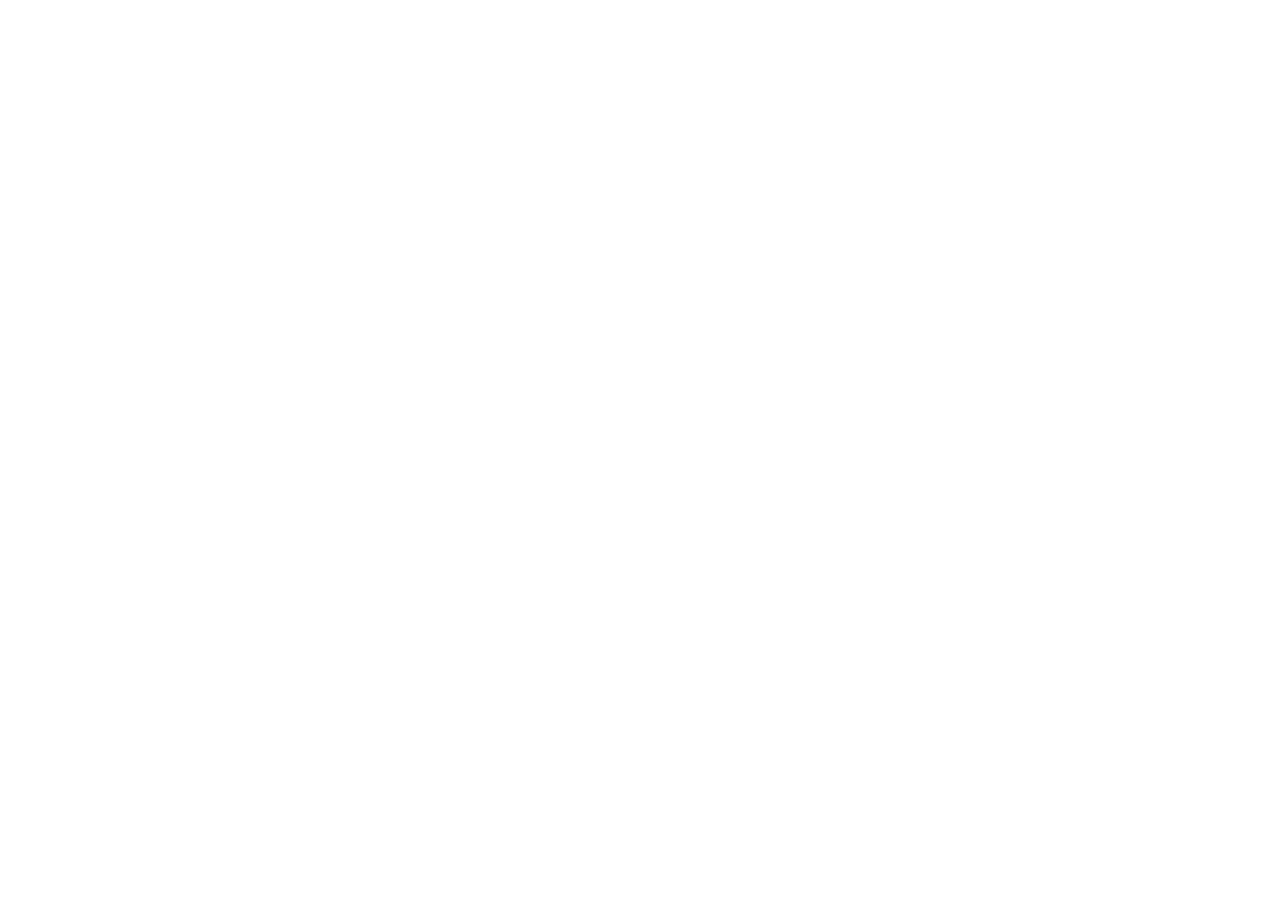
==== index.html @ aae67f1a "first time adding files to repository" ====
<!DOCTYPE html>
<html lang="en">
<head>
    <meta charset="UTF-8">
    <meta name="viewport" content="width=device-width, initial-scale=1.0">
    <title>dSantos Module 9 Home page</title>
</head>
<body>
    
</body>
</html>
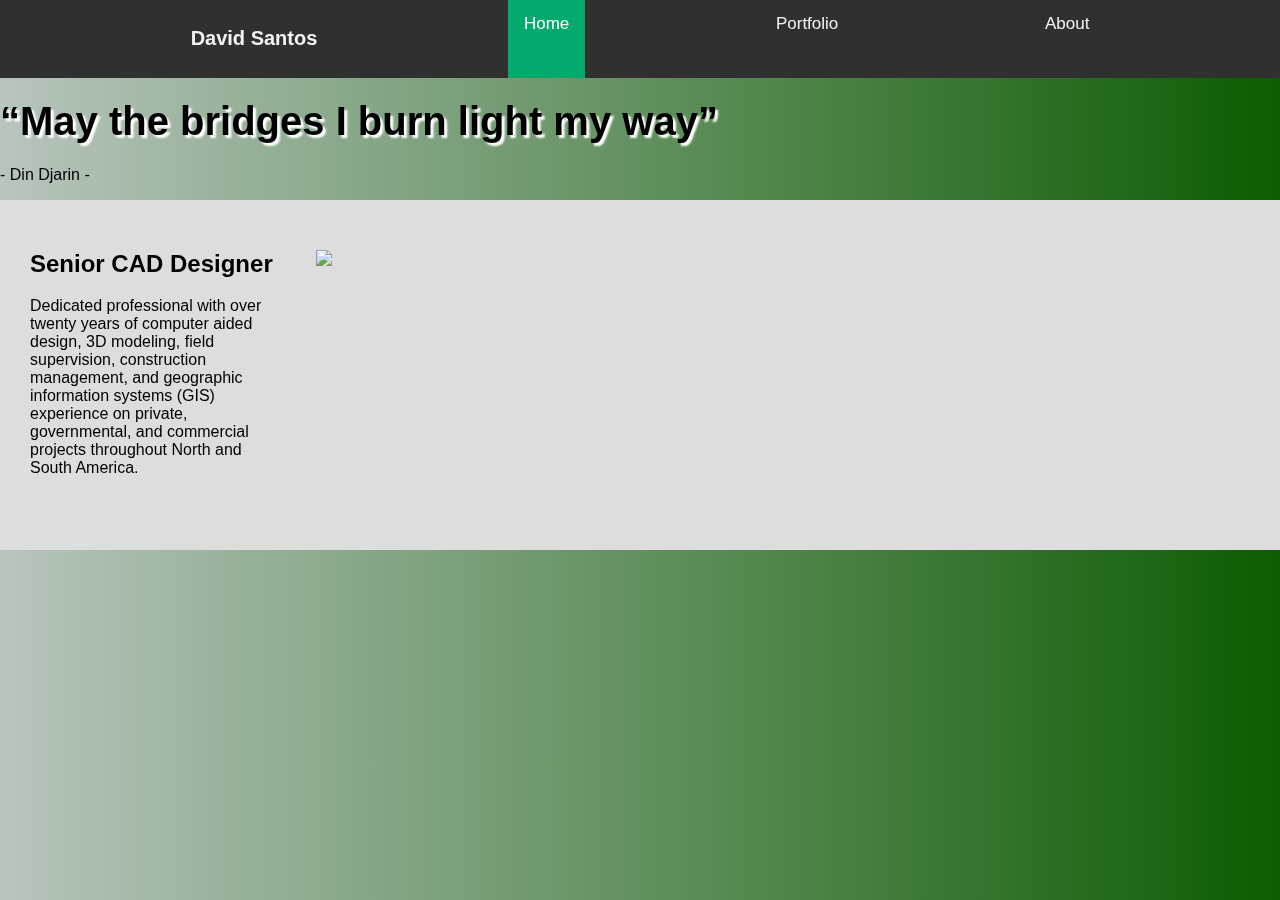
==== commit f243c447: "Final edit to main page" ====
--- a/index.html
+++ b/index.html
@@ -1,11 +1,44 @@
 <!DOCTYPE html>
 <html lang="en">
+
 <head>
     <meta charset="UTF-8">
     <meta name="viewport" content="width=device-width, initial-scale=1.0">
     <title>dSantos Module 9 Home page</title>
+    <link rel="stylesheet" type="text/css" href="index.css" />
 </head>
+
 <body>
-    
+    <div class="backGroundContainer"></div>
+    <div class="topNavBarLinks">
+        <h1 class="pageOwner">David Santos</h1>
+        <a class="active" href="#home">Home</a>
+        <a href="#portfolio">Portfolio</a>
+        <a href="#about">About</a>
+    </div>
+    <div>
+        <h1><q class="homePageQuote">May the bridges I burn light my way</q></h1>
+        <p>- Din Djarin -</p>
+    </div>
+    <main>
+        <div class="homeContent">
+            <div class="homeTextContent">
+                <h2> Senior CAD Designer</h2>
+                <p>Dedicated professional with over twenty years of computer aided design, 3D modeling, field
+                    supervision,
+                    construction management, and geographic information systems (GIS) experience on private,
+                    governmental,
+                    and commercial projects throughout North and South America. </p>
+            </div>
+            <img src="https://upload.wikimedia.org/wikipedia/commons/0/02/Tired_Office_Worker_Cartoon.svg"
+                class="homeContentImage">
+
+        </div>
+
+    </main>
+
+
+
 </body>
+
 </html>--- a/index.css
+++ b/index.css
@@ -0,0 +1,70 @@
+body {
+    font-family: Arial, Helvetica, sans-serif;
+    margin: 0;
+}
+
+.topNavBarLinks {
+    background-color: #313030;
+    display: flex;
+    justify-content: space-evenly;
+    overflow: hidden;
+}
+
+.pageOwner {
+    color: #f2f2f2;
+    float: inline-start;
+    font-size: 20px;
+    padding: 14px 16px;
+    text-align: left;
+}
+
+.topNavBarLinks a {
+    color: #f2f2f2;
+    float: right;
+    font-size: 17px;
+    padding: 14px 16px;
+    text-align: right;
+    text-decoration: none;
+}
+
+.topNavBarLinks a:hover {
+    background-color: #ddd;
+    color: black;
+}
+
+.topNavBarLinks a.active {
+    background-color: #04AA6D;
+    color: white;
+}
+.homePageQuote {
+    font-family: cursive, Arial, sans-serif, serif;
+    font-size: 40px;
+    text-align: center;
+    text-shadow: 3px 3px 2px #ffffff;
+}
+.backGroundContainer {
+    background-image: linear-gradient(to right, #b8c5bd, #0d5c02);
+    height: 100vh;
+    left: 0;
+    position: fixed;
+    top: 0;
+    width: 100vw;
+    z-index: -1;
+}
+
+.homeContent {
+    display: flex;
+    background-color: #ddd;
+}
+
+.homeTextContent {
+    flex: 1;
+    max-width: 20%;
+    padding: 30px;
+}
+
+.homeContentImage {
+    flex: 2;
+    height: 300px;
+    margin-top: 50px;
+}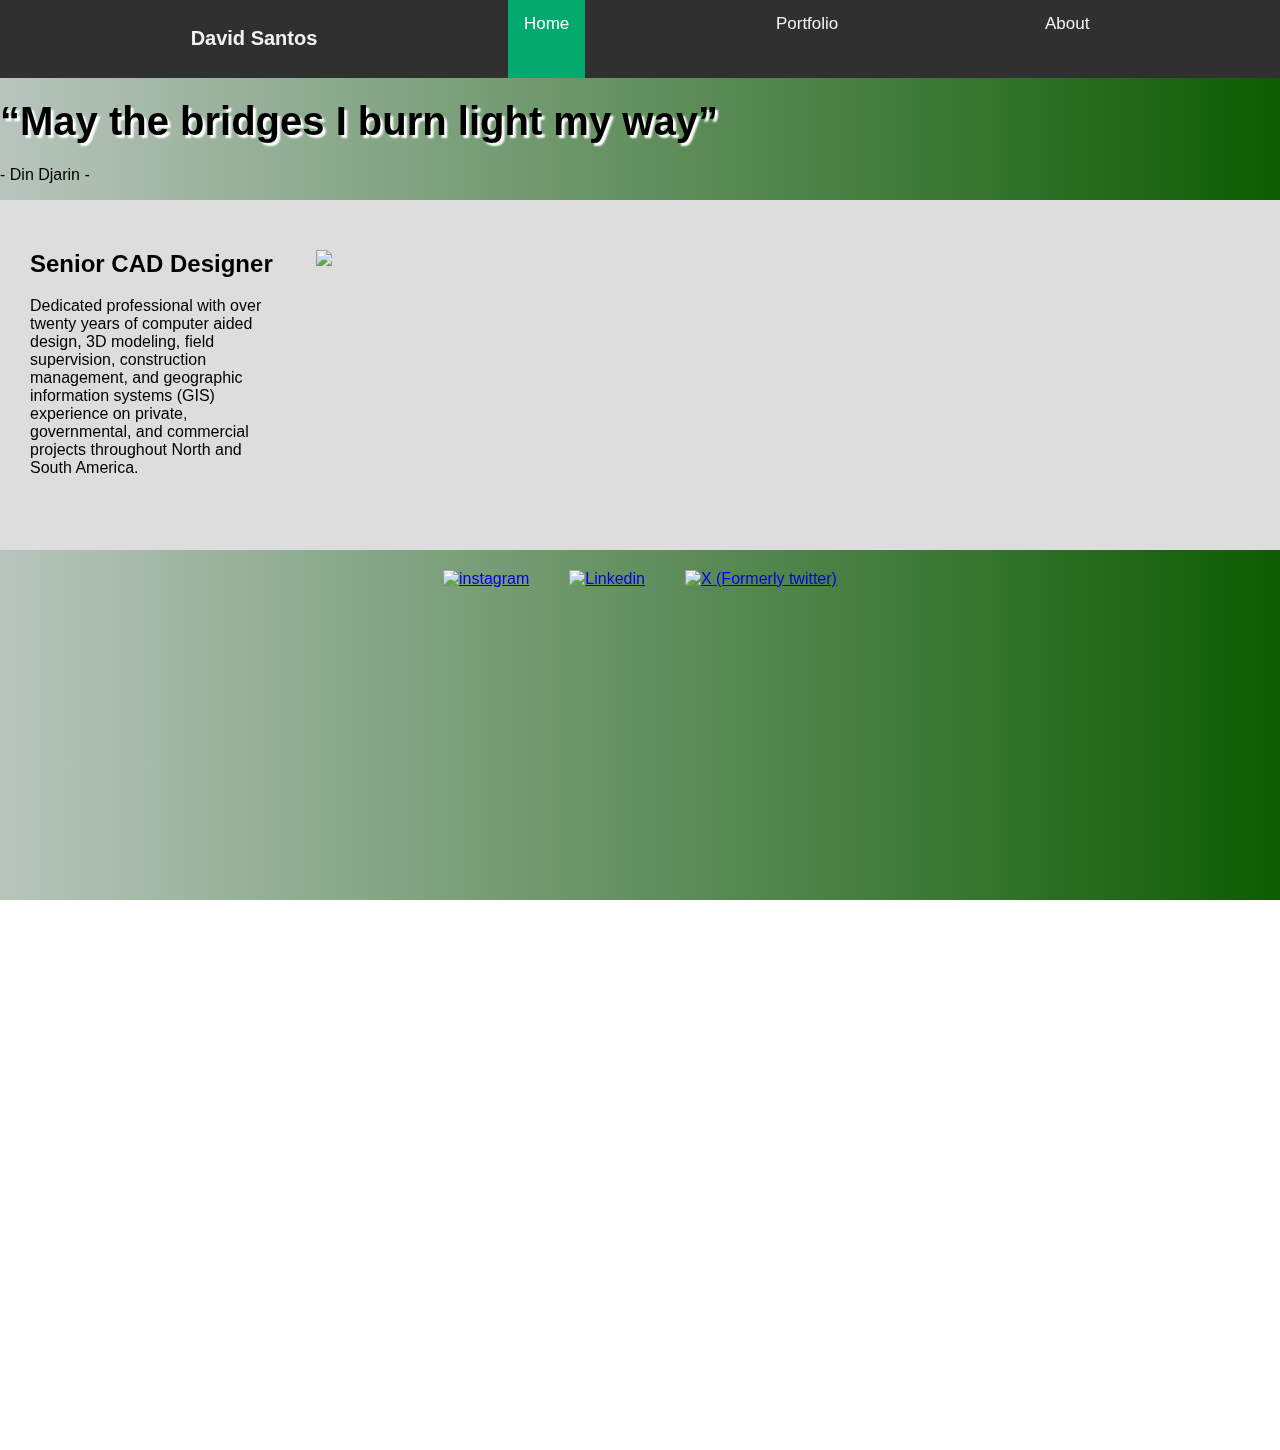
==== commit 2bbac5fe: "final edits" ====
--- a/index.html
+++ b/index.html
@@ -12,9 +12,9 @@
     <div class="backGroundContainer"></div>
     <div class="topNavBarLinks">
         <h1 class="pageOwner">David Santos</h1>
-        <a class="active" href="#home">Home</a>
-        <a href="#portfolio">Portfolio</a>
-        <a href="#about">About</a>
+        <a href="index.html">Home</a>
+        <a href="secondarypage.html">Portfolio</a>
+        <a href="tertiarypage.html">About</a>
     </div>
     <div>
         <h1><q class="homePageQuote">May the bridges I burn light my way</q></h1>
@@ -32,13 +32,21 @@
             </div>
             <img src="https://upload.wikimedia.org/wikipedia/commons/0/02/Tired_Office_Worker_Cartoon.svg"
                 class="homeContentImage">
-
         </div>
-
+        <footer>
+            <a href="https://www.instagram.com/" target="_blank">
+                <img class="mediaLink" src="https://upload.wikimedia.org/wikipedia/commons/thumb/e/e7/Instagram_logo_2016.svg/2048px-Instagram_logo_2016.svg.png" alt="instagram">
+            </a>
+            <a href="https://linkedin.com" target="_blank">
+                <img class="mediaLink" src="https://upload.wikimedia.org/wikipedia/commons/thumb/8/81/LinkedIn_icon.svg/2048px-LinkedIn_icon.svg.png" alt="Linkedin">
+            </a>
+            <a href="https://twitter.com/" target="_blank">
+                <img class="mediaLink" src="https://upload.wikimedia.org/wikipedia/commons/thumb/6/6f/Logo_of_Twitter.svg/2491px-Logo_of_Twitter.svg.png" alt="X (Formerly twitter)">
+            </a>
+        </footer>
     </main>
 
-
-
+    <script src="index.js"></script>
 </body>
 
 </html>--- a/index.css
+++ b/index.css
@@ -67,4 +67,16 @@
     flex: 2;
     height: 300px;
     margin-top: 50px;
+}
+
+footer{
+    width: 100%;
+    display: flex;
+    min-height: 100vh;
+    margin: 0;
+    justify-content: center;
+}
+.mediaLink{
+    height: 30px;
+    margin: 20px;
 }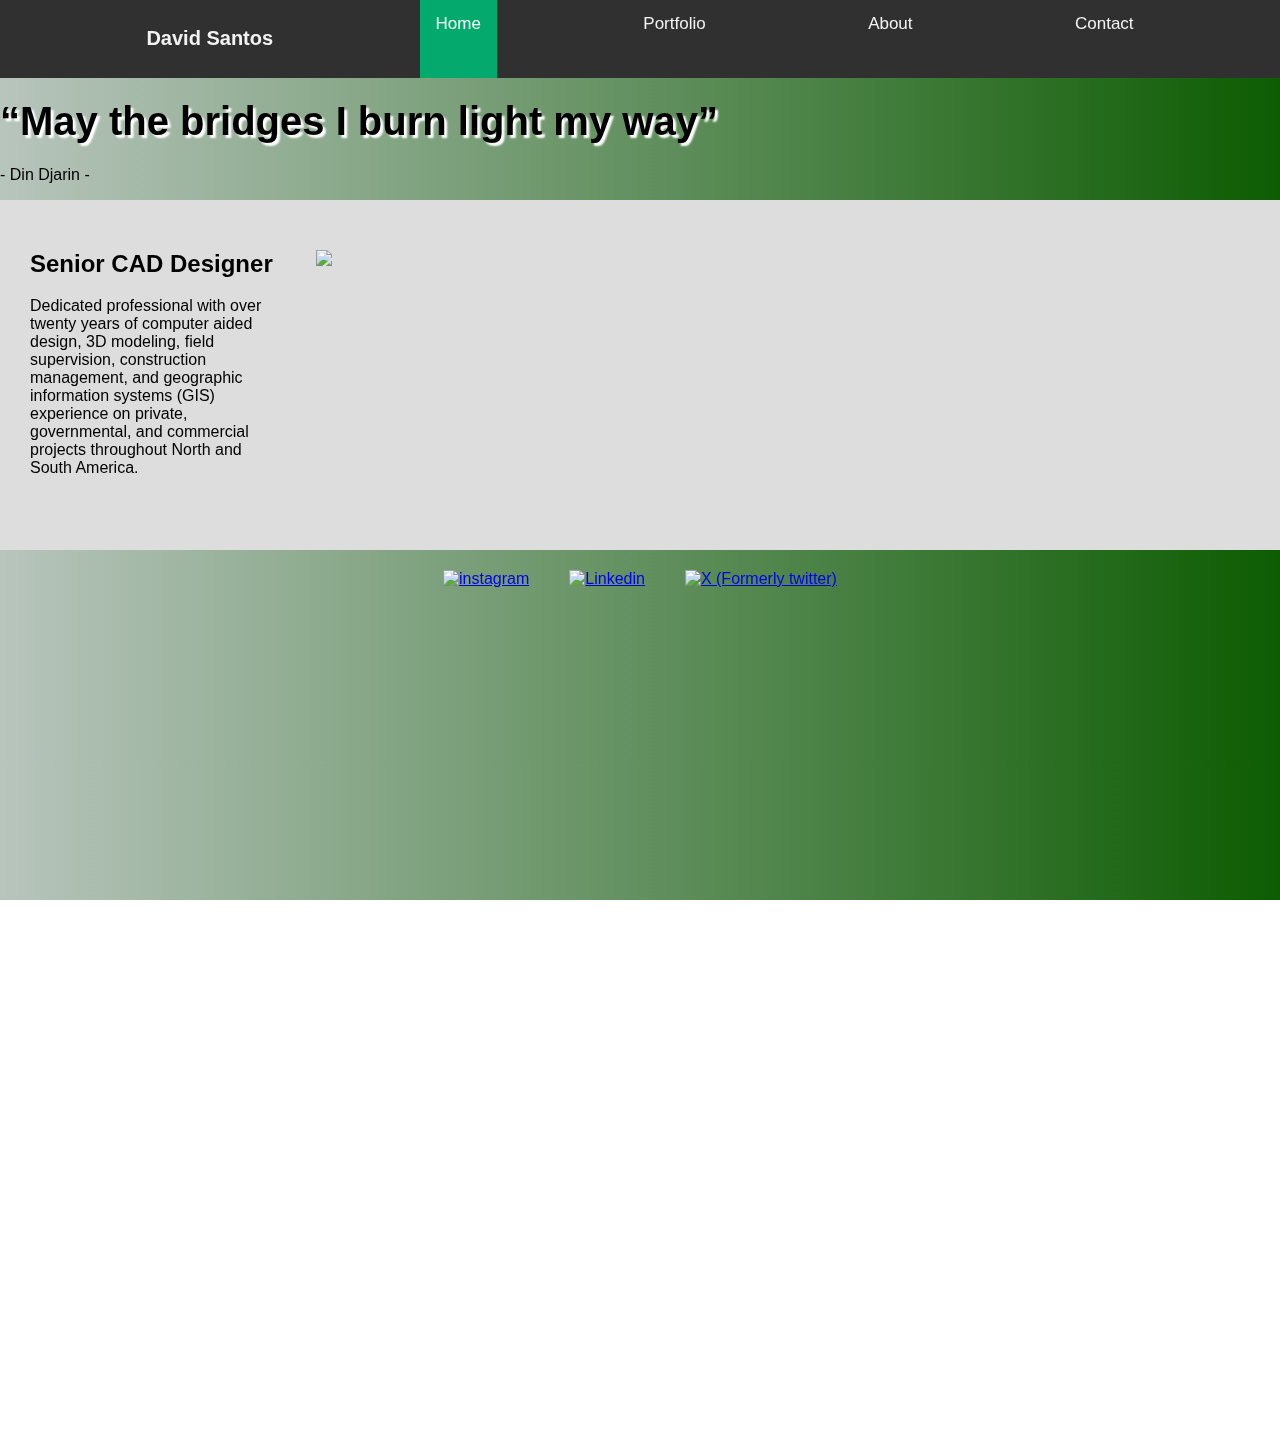
==== commit 6be13eaf: "more edits" ====
--- a/index.html
+++ b/index.html
@@ -15,6 +15,7 @@
         <a href="index.html">Home</a>
         <a href="secondarypage.html">Portfolio</a>
         <a href="tertiarypage.html">About</a>
+        <a href="quaternary.html">Contact</a>
     </div>
     <div>
         <h1><q class="homePageQuote">May the bridges I burn light my way</q></h1>
